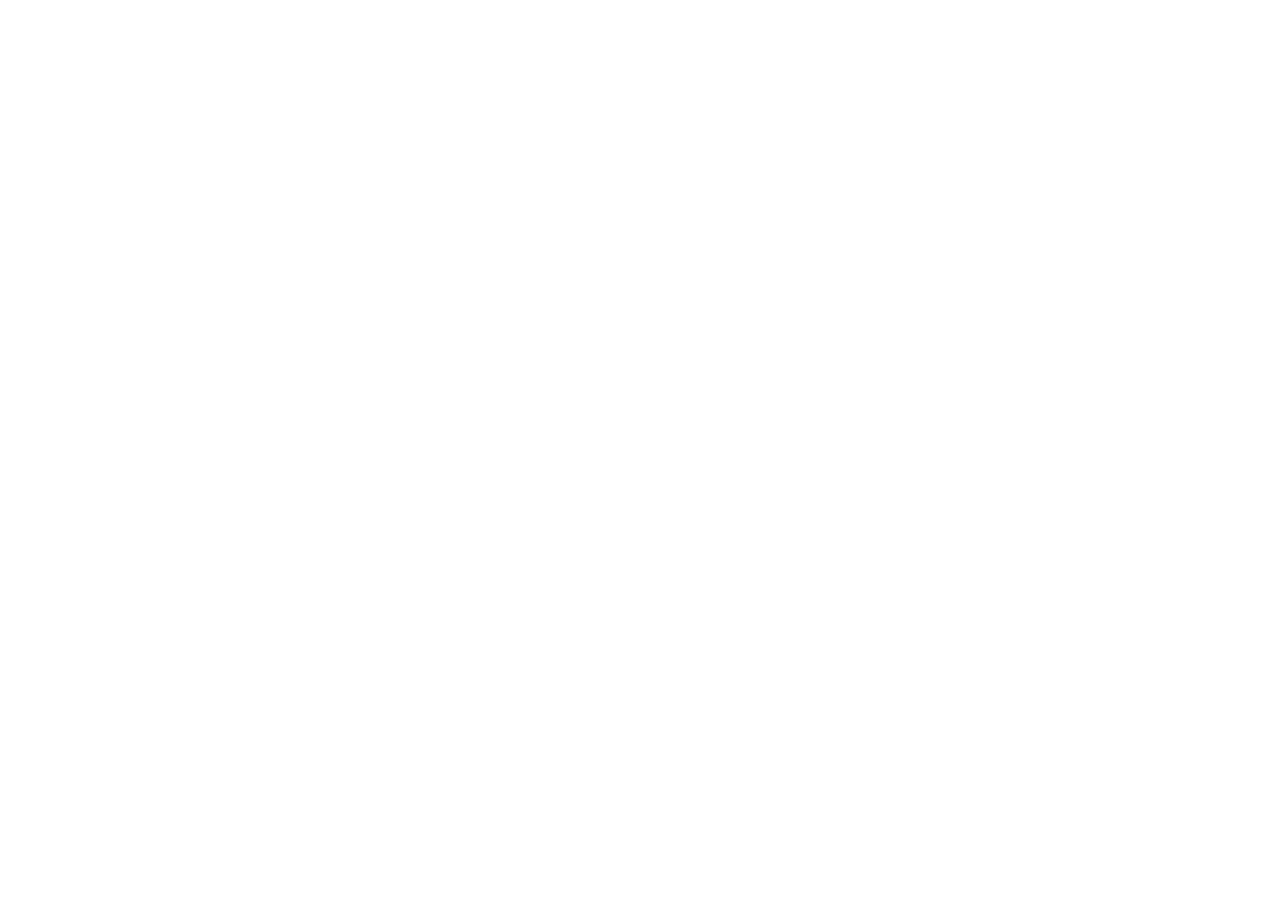
==== twibbon.html @ 4873a4f7 "Update twibbon.html" ====
<!doctype html>
<html>
<head>
<title>Twibbon Generator</title>

<meta charset="utf-8" />
<meta http-equiv="Content-type" content="text/html; charset=utf-8" />
<meta name="viewport" content="width=device-width, initial-scale=0.70;" />
<link rel="stylesheet" href="css/style.css" type="text/css" />
<link rel="stylesheet" href="css/build.css" type="text/css" />
<link rel="stylesheet" href="css/modals.css" type="text/css" />
<link rel="stylesheet" href="css/load.css" type="text/css" />

<link rel="icon" href="favicon.ico"> 
<style>
img,canvas{width:100%;height:auto;}a:link{text-decoration:none;}a:visited{text-decoration:none;}
</style>
<style>
.file-cont {
	 background: #EFF3F7;
	 position: relative;
	 height: 45px;
	 width: 300px;
	 display: flex;
	 align-items: center;
	 border-radius: 6px;
}
.file-cont .label-file {
	 position: absolute;
	 color: white;
	 top: 0px;
	 left: 0px;
	 background: #dd394c;
	 height: 45px;
	 padding: 0 16px;
	 border-right: 19px solid #EFF3F7;
	 display: flex;
	 justify-content: center;
	 align-items: center;
	 border-bottom-left-radius: 5px;
	 border-top-left-radius: 5px;
	 font-size: 14px;
	 cursor: pointer;
}
.file-cont .label-file:hover {
	 background: #a0232f;
}
.file-cont .input-file {
	 width: 100%;
	 outline: none;
}
</style>
<script type="text/javascript" src="https://unpkg.com/jquery@3.3.1/dist/jquery.min.js"></script>
</head>
<body>

<div id="preloader">
<div id="status">&nbsp;</div>
</div>

<article>

<h1>Twibbon Generator</h1>

<p>Ini adalah situs web tempat Anda dapat menambahkan foto ke bingkai.</p> 
<p>Silahkan unggah gambar, aplikasi ini akan otomatis menggabungkan unggahan gambar yang Anda pilih.</p>

<p>
<div class="file-cont">
<label for="image_input" class="label-file">Unggah Gambar</label>
<input type="file" accept="image/*" onchange="loadFile(event)" multiple>
<!--<input class="input-file" type="file" name="image_input" id="image_input" multiple>-->
</div>
</p>

<p>
<div class="file-cont">
<label for="image_input" class="label-file">Unggah Bingkai</label>
<input type='file' accept="image/*" onchange="loadTemplate(event)" multiple>
<!--<input class="input-file" type="file" name="image_input" id="image_input" multiple>-->
</div>
</p>

<p>
<button class="button-4" role="button" onclick="gen()">SUBMIT!</button>
<!--<button class="button-3" role="button" onclick="download()" id="download" disabled>Unduh!</button>-->
</p>

<h1>Tutorial</h1>   
<p>
1. Klik 'Select file' unggah gambar Anda.<br>
2. Klik 'Submit!' untuk melihat hasil twibbon Anda.<br>
3. Berikutnya klik 'Unduh' untuk mengunduh hasil twibbon.<br>
4. Tombol 'Hapus' untuk menghapus hasil twibbon Anda atau memuat ulang unggahan gambar.
</p>

</article>

<footer>
  <p><a target="_blank" rel="noopener" href="https://www.facebook.com/bungferry.wa">Copyright © 2022 Ferry Ayunda.</a></p>
</footer>

<!-- Result -->
<div id="custom-modal" class="custom-modal">
<div class="custom-modal-dialog">
<div class="custom-modal-content">
<span class="close-modal">X</span>
<div class="custom-modal-body">
<div class="custom-modal-inner">
<!-- Contetn here -->
<h2>Well Done! </h2>
<p>
<img id="avatar" style="display: none" src="/preview.jpg"/>
<img id="bingkai" style="display: none" src="/preview.jpg"/>
<canvas id="canvas"></canvas>
</p>

<p>
<button class="button-3" role="button" onclick="download()" id="download" disabled>UNDUH!</button>
<button class="button-4" id="cancel" onclick="location.reload()" role="button" style="color:red;">HAPUS!</button>
</p>

</div>
</div>
</div>
</div>
</div>

<script src="js/apk.js"></script>
<script src="js/modals.js"></script>
<script src="js/load.js"></script>
</body>
</html>
---- css/style.css ----
@import url(https://fonts.googleapis.com/css?family=Inconsolata);html{background:#eee}body{margin:0;font-family:Inconsolata,"DejaVu Sans Mono","Bitstream Vera Sans Mono",monospace;font-size:1.2em;line-height:1.2em}article,footer{display:block;min-width:360px;max-width:900px;width:80%}article{margin:2.5em auto 0 auto;border:1px solid;border-color:#ddd #aaa #aaa #ddd;padding:2em;background:#fff}h1{margin-top:0}article p:first-of-type{margin-top:1.6em}article p:last-child{margin-bottom:0}footer{margin:0 auto 2em auto;text-align:center}footer a{color:#666;text-shadow:0 1px 1px #fff;text-decoration:none;font-size:.8em;padding:1em}footer a:focus,footer a:hover{color:#111}h1{font-weight:400;display:inline;border-bottom:1px solid #000;padding:0 0 3px 0;line-height:36px}a{color:#2844fa;text-decoration:none}a:focus,a:hover{color:#1b29a4}a:active{color:#000}:-moz-any-link:focus{color:#000;border:0}::-moz-selection{background:#ccc}::selection{background:#ccc}#gravatar{position:relative;float:right;margin-bottom:1em;margin-left:1em;border:1px solid #ddd}@media all and (max-width:500px){article{padding:1em}body{font-size:1em}}
---- css/build.css ----
/* CSS GREEN */
.button-3 {
  appearance: none;
  background-color: #2ea44f;
  border: 1px solid rgba(27, 31, 35, .15);
  border-radius: 6px;
  box-shadow: rgba(27, 31, 35, .1) 0 1px 0;
  box-sizing: border-box;
  color: #fff;
  cursor: pointer;
  display: inline-block;
  font-family: -apple-system,system-ui,"Segoe UI",Helvetica,Arial,sans-serif,"Apple Color Emoji","Segoe UI Emoji";
  font-size: 14px;
  font-weight: 600;
  line-height: 20px;
  padding: 6px 16px;
  position: relative;
  text-align: center;
  text-decoration: none;
  user-select: none;
  -webkit-user-select: none;
  touch-action: manipulation;
  vertical-align: middle;
  white-space: nowrap;
}

.button-3:focus:not(:focus-visible):not(.focus-visible) {
  box-shadow: none;
  outline: none;
}

.button-3:hover {
  background-color: #2c974b;
}

.button-3:focus {
  box-shadow: rgba(46, 164, 79, .4) 0 0 0 3px;
  outline: none;
}

.button-3:disabled {
  background-color: #94d3a2;
  border-color: rgba(27, 31, 35, .1);
  color: rgba(255, 255, 255, .8);
  cursor: default;
}

.button-3:active {
  background-color: #298e46;
  box-shadow: rgba(20, 70, 32, .2) 0 1px 0 inset;
}


/* CSS LIGHT */
.button-4 {
  appearance: none;
  background-color: #FAFBFC;
  border: 1px solid rgba(27, 31, 35, 0.15);
  border-radius: 6px;
  box-shadow: rgba(27, 31, 35, 0.04) 0 1px 0, rgba(255, 255, 255, 0.25) 0 1px 0 inset;
  box-sizing: border-box;
  color: #24292E;
  cursor: pointer;
  display: inline-block;
  font-family: -apple-system, system-ui, "Segoe UI", Helvetica, Arial, sans-serif, "Apple Color Emoji", "Segoe UI Emoji";
  font-size: 14px;
  font-weight: 500;
  line-height: 20px;
  list-style: none;
  padding: 6px 16px;
  position: relative;
  transition: background-color 0.2s cubic-bezier(0.3, 0, 0.5, 1);
  user-select: none;
  -webkit-user-select: none;
  touch-action: manipulation;
  vertical-align: middle;
  white-space: nowrap;
  word-wrap: break-word;
}

.button-4:hover {
  background-color: #F3F4F6;
  text-decoration: none;
  transition-duration: 0.1s;
}

.button-4:disabled {
  background-color: #FAFBFC;
  border-color: rgba(27, 31, 35, 0.15);
  color: #959DA5;
  cursor: default;
}

.button-4:active {
  background-color: #EDEFF2;
  box-shadow: rgba(225, 228, 232, 0.2) 0 1px 0 inset;
  transition: none 0s;
}

.button-4:focus {
  outline: 1px transparent;
}

.button-4:before {
  display: none;
}

.button-4:-webkit-details-marker {
  display: none;
}
---- css/modals.css ----
* {
outline: 0 !important;
}
.custom-modal {
position: fixed;
overflow: auto;
top: 0;
right: 0;
bottom: 0;
left: 0;
background: rgb(0 0 0 / 60%);
display: flex;
flex-wrap: wrap;
align-items: center;
justify-content: center;
padding: 30px;
}
.custom-modal-dialog {
max-width: 620px;
width: 100%;
border-radius: 0px;
position: relative;
}
.custom-modal-content {
background: #ffffff;
padding: 30px 30px;
border-radius: 10px;
}
.close-modal {
position: absolute;
top: -10px;
right: -10px;
width: 30px;
height: 30px;
background: #f56142;
opacity: 1;
color: #ffffff;
border-radius: 100%;
border: 2px solid #ffffff;
z-index: 9;
box-shadow: 0px 0px 30px 0px rgb(0 0 0 / 8%);
padding: 0;
text-align: center;
line-height: 30px;
cursor: pointer;
}
.custom-modal {
opacity: 0;
visibility: hidden;
}
body.modal-open .custom-modal {
opacity: 1;
visibility: visible;
}
.custom-modal .custom-modal-dialog{
-webkit-transform: scale(0);
-moz-transform: scale(0);
-ms-transform: scale(0);
-o-transform: scale(0);
transform: scale(0);
}
body.modal-open .custom-modal .custom-modal-dialog {
-webkit-transform: scale(1);
-moz-transform: scale(1);
-ms-transform: scale(1);
-o-transform: scale(1);
transform: scale(1);
}
.custom-modal, body .custom-modal, body.modal-open .custom-modal .custom-modal-dialog, body .custom-modal .custom-modal-dialog{
-webkit-transition: all 0.5s;
-moz-transition: all 0.5s;
-ms-transition: all 0.5s;
-o-transition: all 0.5s;
transition: all 0.5s;
}
@media (max-width: 575.98px) {}
---- css/load.css ----
#preloader {
  position: fixed;
  top: 0;
  left: 0;
  right: 0;
  bottom: 0;
  background-color: #fff;
  /* change if the mask should have another color then white */
  z-index: 99;
  /* makes sure it stays on top */
}

#status {
  width: 200px;
  height: 200px;
  position: absolute;
  left: 50%;
  /* centers the loading animation horizontally one the screen */
  top: 50%;
  /* centers the loading animation vertically one the screen */
  background-image: url(https://raw.githubusercontent.com/bungferry/webtwibbon/master/images/loading.svg);
  /* path to your loading animation */
  background-repeat: no-repeat;
  background-position: center;
  margin: -100px 0 0 -100px;
  /* is width and height divided by two */
}
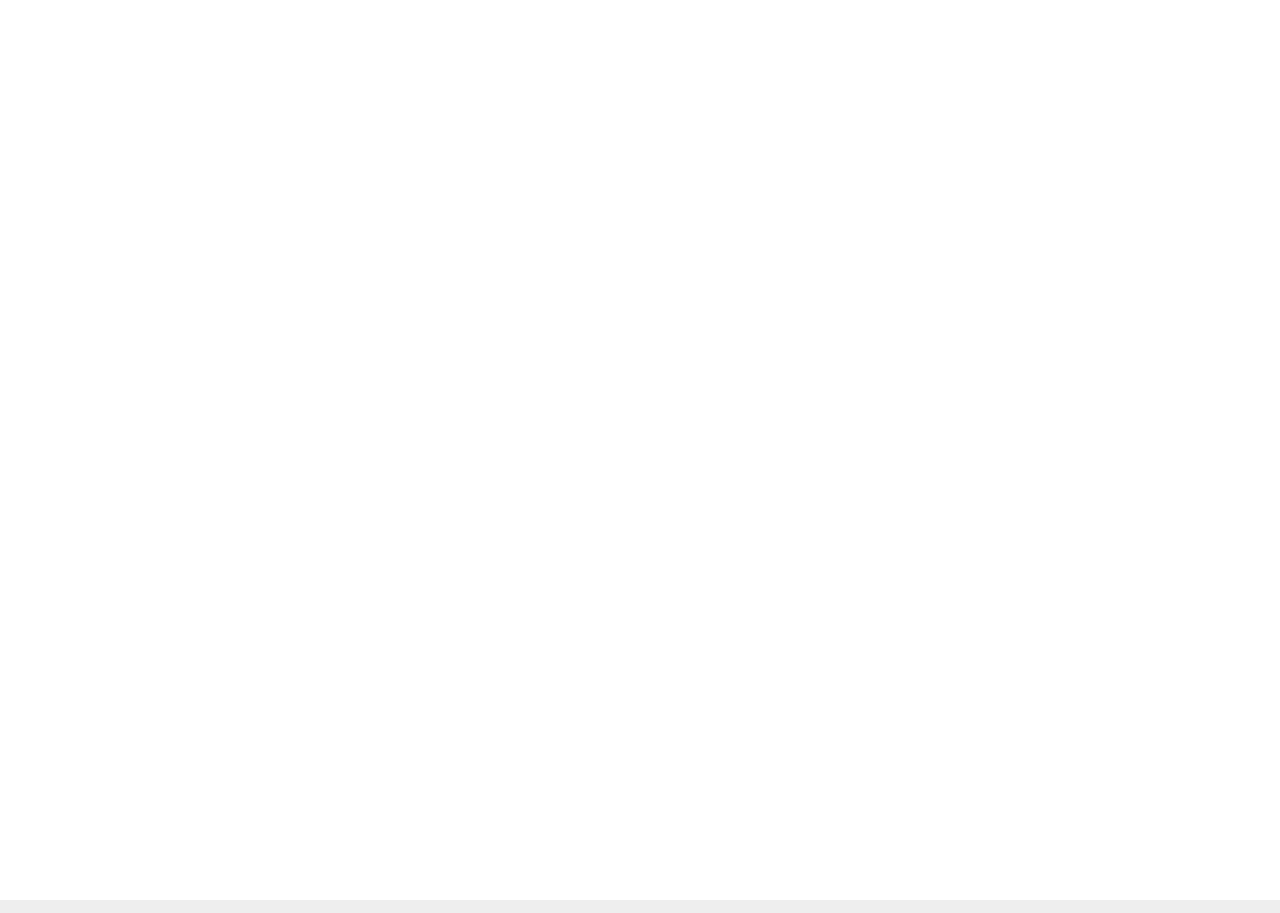
==== commit 587c5345: "Update twibbon.html" ====
--- a/twibbon.html
+++ b/twibbon.html
@@ -63,7 +63,7 @@
 <h1>Twibbon Generator</h1>
 
 <p>Ini adalah situs web tempat Anda dapat menambahkan foto ke bingkai.</p> 
-<p>Silahkan unggah gambar, aplikasi ini akan otomatis menggabungkan unggahan gambar yang Anda pilih.</p>
+<p>Silahkan unggah gambar dan bingkai, aplikasi ini akan otomatis menggabungkan unggahan gambar dan bingkai yang Anda pilih.</p>
 
 <p>
 <div class="file-cont">
@@ -72,7 +72,7 @@
 <!--<input class="input-file" type="file" name="image_input" id="image_input" multiple>-->
 </div>
 </p>
-
+<p>Unggah karya seni bingkai Anda dengan latar belakang transparan sebagai File .PNG terpisah, dengan ukuran kurang dari 1 MB.</p>
 <p>
 <div class="file-cont">
 <label for="image_input" class="label-file">Unggah Bingkai</label>
@@ -86,12 +86,15 @@
 <!--<button class="button-3" role="button" onclick="download()" id="download" disabled>Unduh!</button>-->
 </p>
 
+<p>Atau tambahkan tampilan yang disesuaikan ke profil Facebook hanya dalam beberapa langkah, Buat bingkai <a href="/twibbon">disini</a> untuk teman dan pengikut Anda menggunakan karya seni original Anda sendiri atau pilih dari <a href="/">bingkai kami</a>.</p>
+
 <h1>Tutorial</h1>   
 <p>
-1. Klik 'Select file' unggah gambar Anda.<br>
-2. Klik 'Submit!' untuk melihat hasil twibbon Anda.<br>
-3. Berikutnya klik 'Unduh' untuk mengunduh hasil twibbon.<br>
-4. Tombol 'Hapus' untuk menghapus hasil twibbon Anda atau memuat ulang unggahan gambar.
+1. Klik 'Unggah Gambar' untuk gambar profil Anda.<br>
+2. Klik 'Unggah Bingkai' unggah karya seni bingkai Anda dengan latar belakang transparan sebagai File .PNG terpisah, dengan ukuran kurang dari 1 MB.<br>
+3. Klik 'Submit!' untuk melihat hasil twibbon Anda.<br>
+4. Berikutnya klik 'Unduh' untuk mengunduh hasil twibbon.<br>
+5. Tombol 'Hapus' untuk menghapus hasil twibbon Anda atau memuat ulang unggahan gambar.
 </p>
 
 </article>
@@ -116,7 +119,7 @@
 </p>
 
 <p>
-<button class="button-3" role="button" onclick="download()" id="download" disabled>UNDUH!</button>
+<button class="button-3" role="button" id="btndownload">UNDUH!</button>
 <button class="button-4" id="cancel" onclick="location.reload()" role="button" style="color:red;">HAPUS!</button>
 </p>
 
